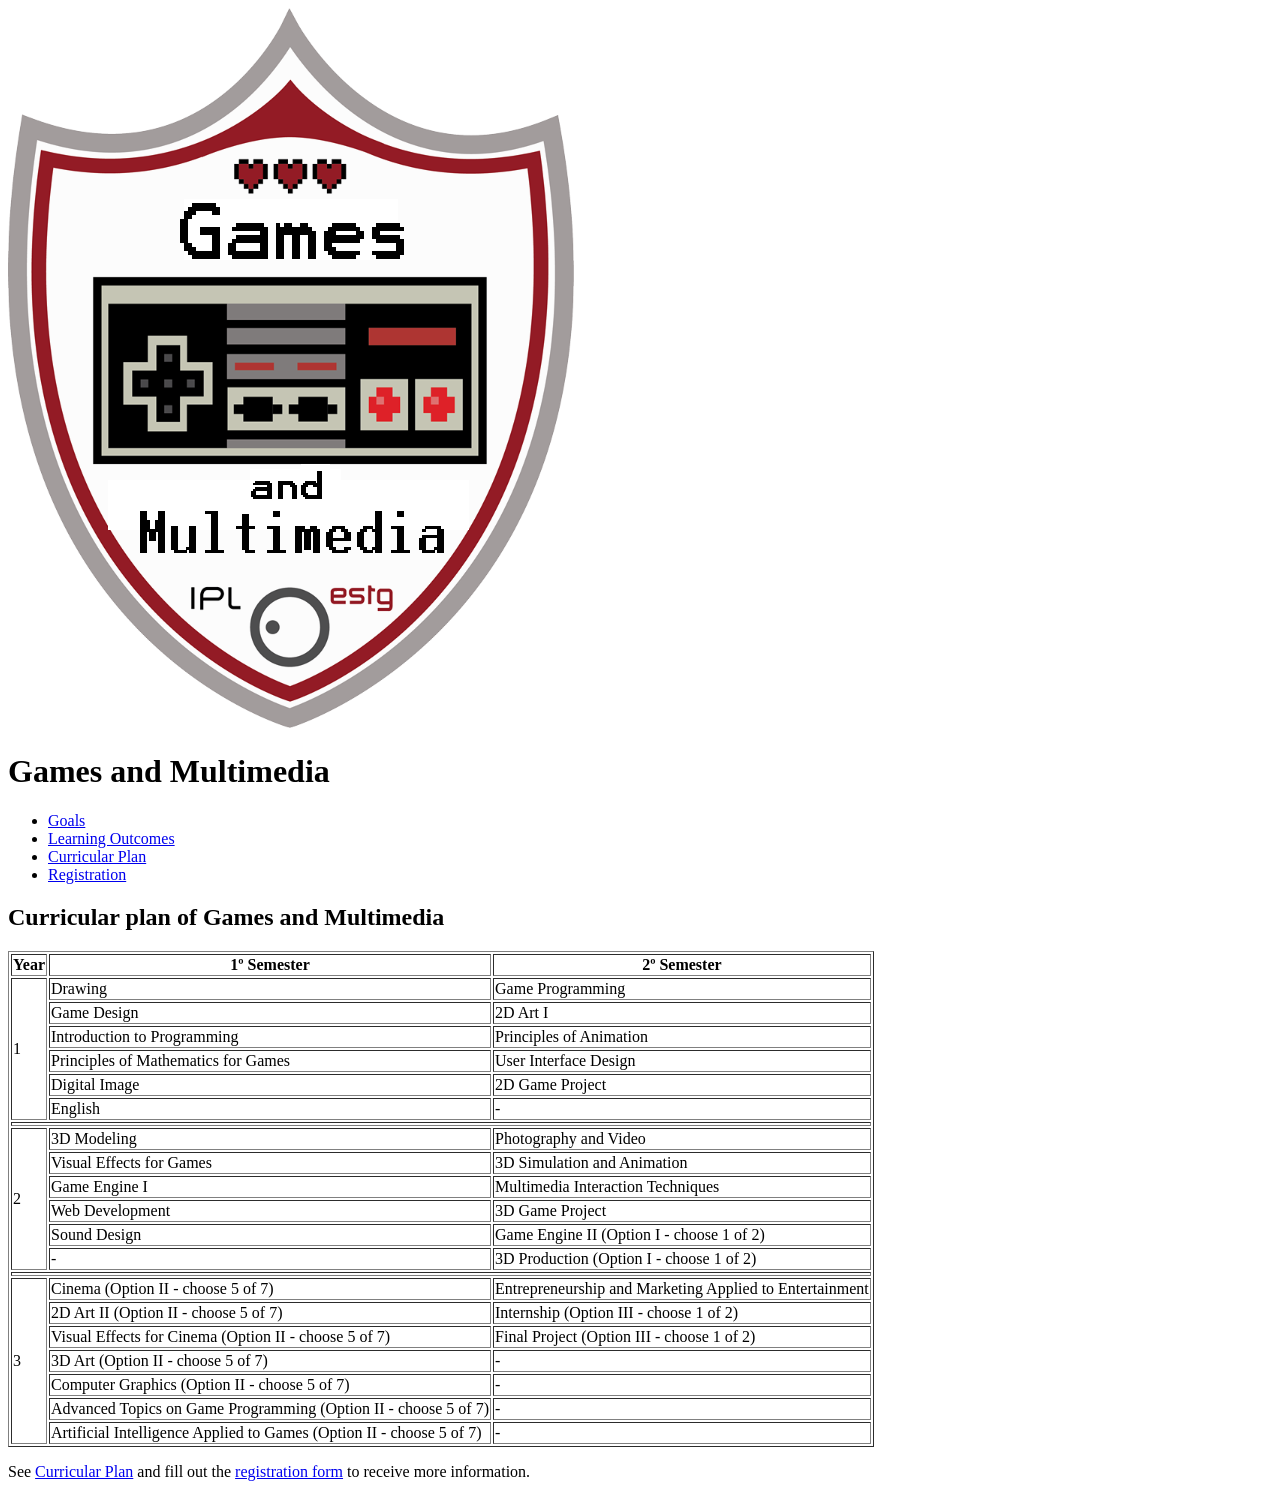
==== W2/site/curricularPlan.html @ 5f13ba26 "Renaming and organizing files" ====
﻿<!DOCTYPE html>
<html lang="pt">
<head>
	<meta charset="UTF-8">
	<title>Curricular plan</title>
</head>
<body>
	<header id="title">
		<div id="logo">
			<a href="index.html">
				<img alt="Logo of Games and Multimedia" src="img/logo.png"/>
			</a>
		</div>
		<h1>Games and Multimedia</h1>
	</header>
	<nav>
        <ul>
            <li><a href="index.html">Goals</a></li>
            <li><a href="index.html#learningOut">Learning Outcomes</a></li>
            <li class="sel"><a href="curricularPlan.html">Curricular Plan</a></li>
            <li><a href="regist.html">Registration</a></li>
        </ul>	
	</nav>
	<section id="main">
	<h2>Curricular plan of Games and Multimedia</h2>	
	<table border="1">

		<thead>		
			<tr>
				<th>Year</th>
				<th>1º Semester</th>
				<th>2º Semester</th>
			</tr>			
		</thead>		
		<tbody>
			<tr>
				<td rowspan="6">1</td>
				<td>Drawing</td>
				<td>Game Programming</td>
			</tr>			
			<tr>
				<td>Game Design</td>
				<td>2D Art I</td>
			</tr>
			<tr>
				<td>Introduction to Programming</td>
				<td>Principles of Animation</td>
			</tr>
			<tr>
				<td>Principles of Mathematics for Games</td>
				<td>User Interface Design</td>
			</tr>
			<tr>
				<td>Digital Image</td>
				<td>2D Game Project</td>
			</tr>
			<tr>
				<td>English</td>
				<td>-</td>
			</tr>
			<tr>
				<td colspan="3"></td>
			</tr>
			<tr>
				<td rowspan="6">2</td>
				<td>3D Modeling</td>
				<td>Photography and Video</td>
			</tr>
			<tr>
				<td>Visual Effects for Games</td>
				<td>3D Simulation and Animation</td>
			</tr>
			<tr>
				<td>Game Engine I</td>
				<td>Multimedia Interaction Techniques</td>
			</tr>
			<tr>
				<td>Web Development</td>
				<td>3D Game Project</td>
			</tr>
			<tr>
				<td>Sound Design</td>
				<td>Game Engine II (Option I - choose 1 of 2)</td>
			</tr>
			<tr>
				<td>-</td>
				<td>3D Production (Option I - choose 1 of 2)</td>
			</tr>
			<tr>
				<td colspan="3"></td>
			</tr>
			<tr>
				<td rowspan="7">3</td>
				<td>Cinema (Option II - choose 5 of 7)</td>
				<td>Entrepreneurship and Marketing Applied to Entertainment</td>
			</tr>
			<tr>
				<td>2D Art II (Option II - choose 5 of 7)</td>
				<td>Internship (Option III - choose 1 of 2)</td>
			</tr>
			<tr>
				<td>Visual Effects for Cinema (Option II - choose 5 of 7)</td>
				<td>Final Project (Option III - choose 1 of 2)</td>
			</tr>
			<tr>
				<td>3D Art (Option II - choose 5 of 7)</td>
				<td>-</td>
			</tr>
			<tr>
				<td>Computer Graphics (Option II - choose 5 of 7)</td>
				<td>-</td>
			</tr>
			<tr>
				<td>Advanced Topics on Game Programming (Option II - choose 5 of 7)</td>
				<td>-</td>
			</tr>
			<tr>
				<td>Artificial Intelligence Applied to Games (Option II - choose 5 of 7)</td>
				<td>-</td>
			</tr>                        
		</tbody>
	</table>	
	</section>
		<footer id="others">
	<p>
		See <a href="curricularPlan.html">Curricular Plan</a> and fill out the <a href="regist.html">registration form</a> to receive more information.
	</p>
	</footer>
</body>
</html>
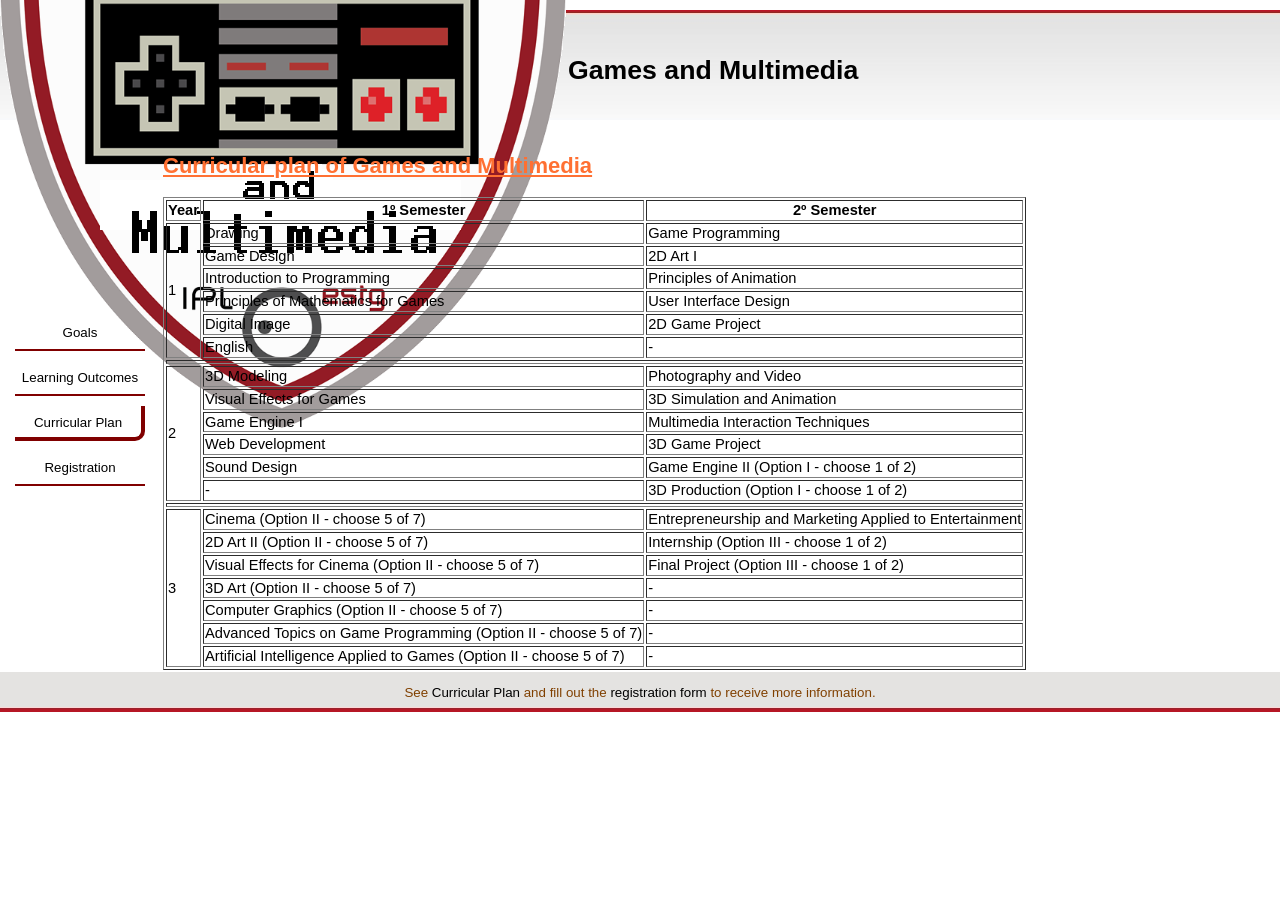
==== commit 47a5da3f: "Development of W2, CSS until the nav menu" ====
--- a/W2/site/curricularPlan.html
+++ b/W2/site/curricularPlan.html
@@ -3,6 +3,8 @@
 <head>
 	<meta charset="UTF-8">
 	<title>Curricular plan</title>
+	<link rel="stylesheet" href="css/normalize.css">
+    <link rel="stylesheet" href="css/styles.css">
 </head>
 <body>
 	<header id="title">
--- a/W2/site/css/styles.css
+++ b/W2/site/css/styles.css
@@ -0,0 +1,158 @@
+body{
+    display: grid;
+    grid-template-columns: 160px 1fr;
+    grid-template-rows: auto auto auto;
+    font-family: Arial, Helvetica, sans-serif;
+    font-size: 10pt;
+    /*width: 1000px;*/
+    height: auto;
+    align-items: center;
+    margin-top: 10px;
+    margin-bottom: 10px;
+}
+
+header{
+    display: flex;
+    flex-direction: row;
+    align-items: center;
+    grid-column:1/3;
+    grid-row: 1;
+    background-image: url(img/banner_top.jpg);
+    background-repeat: repeat-x;
+    height: 120px;
+}
+
+nav{
+    grid-column: 1;
+    grid-row: 2;
+}
+
+nav ul{
+    width: 130px;
+    margin-left: 15px;
+    padding: 0;
+    list-style-type: none;
+}
+
+
+nav ul li{
+    box-sizing: border-box;
+    height: 35px;
+    margin-top: 10px;
+    text-align: center;
+    border-bottom: 2px solid #800000;
+}
+
+nav ul li a{
+    display: block;
+    height: 100%;
+    line-height: 33px;
+    color: #000000;
+    text-decoration: none; 
+}
+
+.sel{
+    border-bottom: 4px solid #800000;
+    border-right: 4px solid #800000;
+    border-bottom-right-radius: 10px;
+}
+
+nav ul li .sel a{
+    font-size: 110%;
+    line-height: 31px;
+}
+
+nav ul li:hover{
+    background-color: #FFCC66;
+    border-top: 4px solid #800000;
+    border-bottom: 4px solid #800000;
+    border-right: 4px solid #800000;
+    border-bottom-right-radius: 10px;
+    border-top-right-radius: 10px;
+}
+
+nav ul li:hover a{
+    font-weight: bold; /* Texto em negrito */
+    line-height: 27px;
+}
+
+h2, h3 {
+    text-decoration: underline;
+    color: #FF7032;
+}
+
+.title{
+    font-size: 20pt;
+    color: #004080;
+    padding-left: 50px;
+}
+
+.logo{
+    width: fit-content;
+    height: 100px;
+    margin-left: 40px;
+}
+
+#main{
+    grid-column: 2;
+    grid-row: 2;
+    margin: 0;
+    padding: 5px 10px 2px 3px;
+    font-size: 11pt;
+    
+}
+
+#main p{
+    text-align: justify;
+    margin-left: 40px;
+    margin-right: 40px;
+    padding: 0;
+}
+
+#main div{
+    margin-left: 15px;
+}
+
+#main ul{
+    list-style-type: circle;
+    margin-left: 60px;
+    padding: 0;
+}
+
+#learningOut a{
+    text-decoration: none;
+}
+
+#learningOut a:hover{
+    text-decoration: underline;
+}
+
+footer{
+    grid-column: 1/3;
+    grid-row: 3;
+    height: 40px;
+    background-image: url(img/banner_bottom.jpg);
+    background-repeat: repeat-x;
+    text-align: center;
+    color: #804000;
+}
+
+footer a{
+    color: black;
+    text-decoration: none;
+}
+
+footer a:hover{
+    color: blue;
+    text-decoration: underline;
+}
+
+.emph{
+    font-weight: bolder;
+}
+
+
+
+
+
+
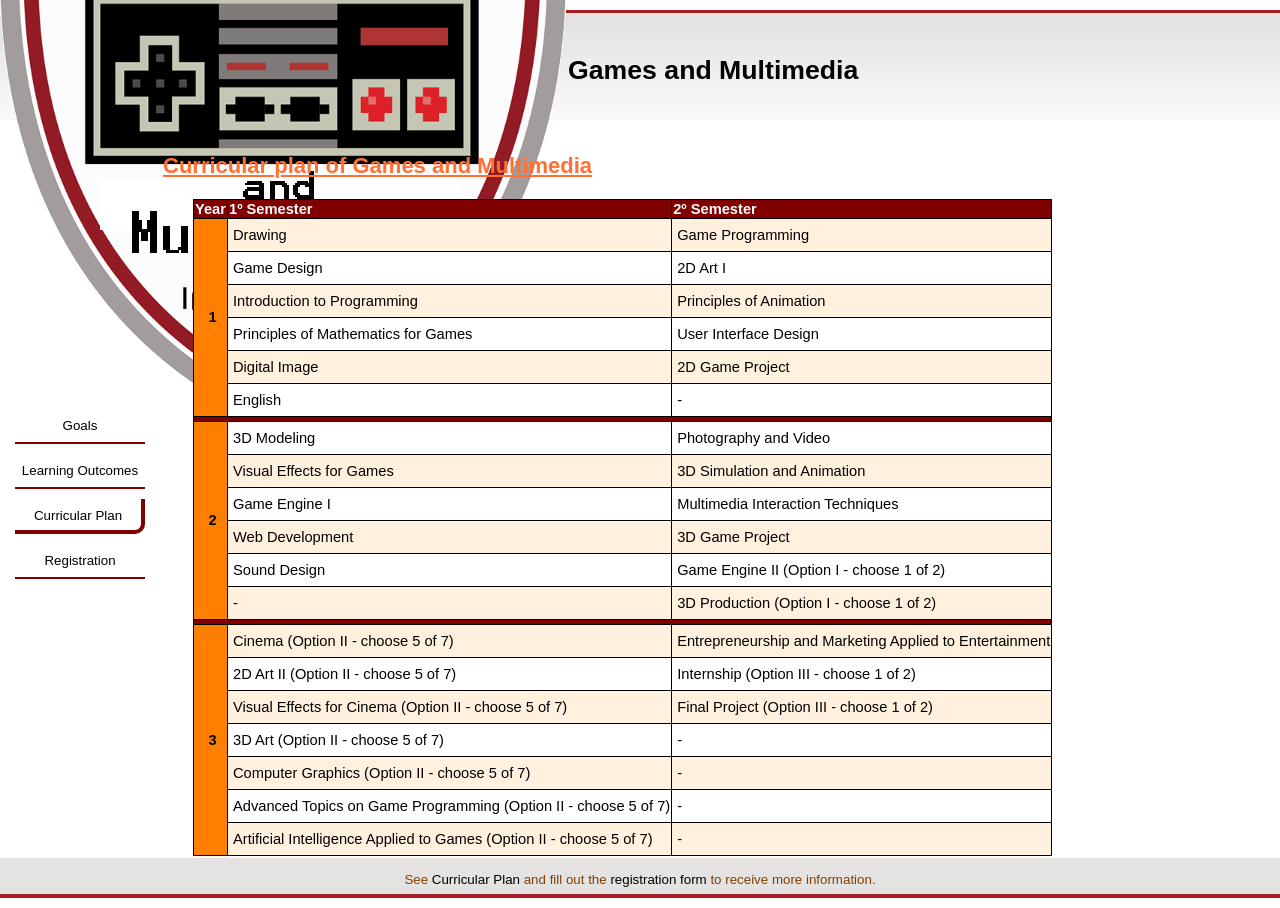
==== commit 1f185382: "Finishing of W2 Styling" ====
--- a/W2/site/curricularPlan.html
+++ b/W2/site/curricularPlan.html
@@ -5,6 +5,7 @@
 	<title>Curricular plan</title>
 	<link rel="stylesheet" href="css/normalize.css">
     <link rel="stylesheet" href="css/styles.css">
+	<link rel="shortcut icon" href="css/img/logo.png" type="image/x-icon">
 </head>
 <body>
 	<header id="title">
@@ -25,8 +26,7 @@
 	</nav>
 	<section id="main">
 	<h2>Curricular plan of Games and Multimedia</h2>	
-	<table border="1">
-
+	<table>
 		<thead>		
 			<tr>
 				<th>Year</th>
@@ -36,7 +36,7 @@
 		</thead>		
 		<tbody>
 			<tr>
-				<td rowspan="6">1</td>
+				<td rowspan="6" class="tdn">1</td>
 				<td>Drawing</td>
 				<td>Game Programming</td>
 			</tr>			
@@ -64,7 +64,7 @@
 				<td colspan="3"></td>
 			</tr>
 			<tr>
-				<td rowspan="6">2</td>
+				<td rowspan="6" class="tdn">2</td>
 				<td>3D Modeling</td>
 				<td>Photography and Video</td>
 			</tr>
@@ -92,7 +92,7 @@
 				<td colspan="3"></td>
 			</tr>
 			<tr>
-				<td rowspan="7">3</td>
+				<td rowspan="7" class="tdn">3</td>
 				<td>Cinema (Option II - choose 5 of 7)</td>
 				<td>Entrepreneurship and Marketing Applied to Entertainment</td>
 			</tr>
--- a/W2/site/css/styles.css
+++ b/W2/site/css/styles.css
@@ -151,8 +151,147 @@
     font-weight: bolder;
 }
 
-
-
-
-
-
+table{
+    margin-top: 20px;
+    margin-left: 30px;
+    border-collapse: collapse;
+}
+table, th, td{
+    border: 1px solid black;
+}
+
+tr:nth-child(even){
+    background-color: white;
+}
+
+tr:nth-child(odd){
+    background-color: #FFF1DD;
+}
+
+.tdn{
+    background-color: #FF8000;
+    text-align: center;
+    font-weight: bolder;
+}
+
+td{
+    height: 30px;
+    padding-left: 5px;
+}
+
+td:empty{
+    height: 2px;
+    background-color: #800000;
+}
+
+thead tr th{
+    text-align: left;
+    color: white;
+    background-color: #800000;
+}
+
+.genInfo{
+    float: left;
+    border: 1px silver solid;
+    width: 55%;
+    margin-left: 5%;
+}
+
+.questions{
+    float: right;
+    border: 1px silver dotted;
+    width: 30%;
+    margin-top: 9px;
+}
+
+.genInfo label{
+    display: block;
+    margin: 3px, 3px, 0px, 3px;
+    float: left;
+    height: 24px;
+    width: 135px;
+    text-align: right;
+    align-items: center;
+}
+
+.genInfo input{
+    height: 20px;
+
+}
+
+.genInfo select{
+    height: 28px;
+}
+
+.genInfo input, select{
+    display: block;
+    border: 1px solid black;
+    margin-top: 3px;
+}
+
+#name, #idEmail, #idRegion{
+    width: 270px;
+}
+
+#idPassword{
+    width: 150px;
+}
+
+.genderField{
+    clear: both;
+    border-top: 3px double black;
+}
+
+input [type = "radio"]{
+    display: block;
+    height: 28px;
+    margin-left: 30px;
+}
+
+.genderField label{
+    height: 30px;
+    margin-top: 5px;
+    text-align: left;
+}
+
+.questions p{
+    margin-left: 0;
+}
+
+input[type="checkbox"]
+{
+    height: 20px;
+    margin-left: 30px;
+    display: block;
+}
+
+.questions label{
+    display: block;
+    height: 30px;
+    margin-left: 45px;
+}
+
+.submit, .reset{
+    display: inline-block;
+    margin: 35px, 0px, 30px, 0px;
+    width: 130px;
+    height: 35px;
+    clear: both;
+    align-self: center;
+    border: 2px solid black;
+    border-radius: 5px;
+    font-size: 12pt;
+
+}
+
+.submit{
+    background-color: #666666;
+    color: white;
+}
+
+.reset{
+    background-color: silver;
+}
+
+
+
